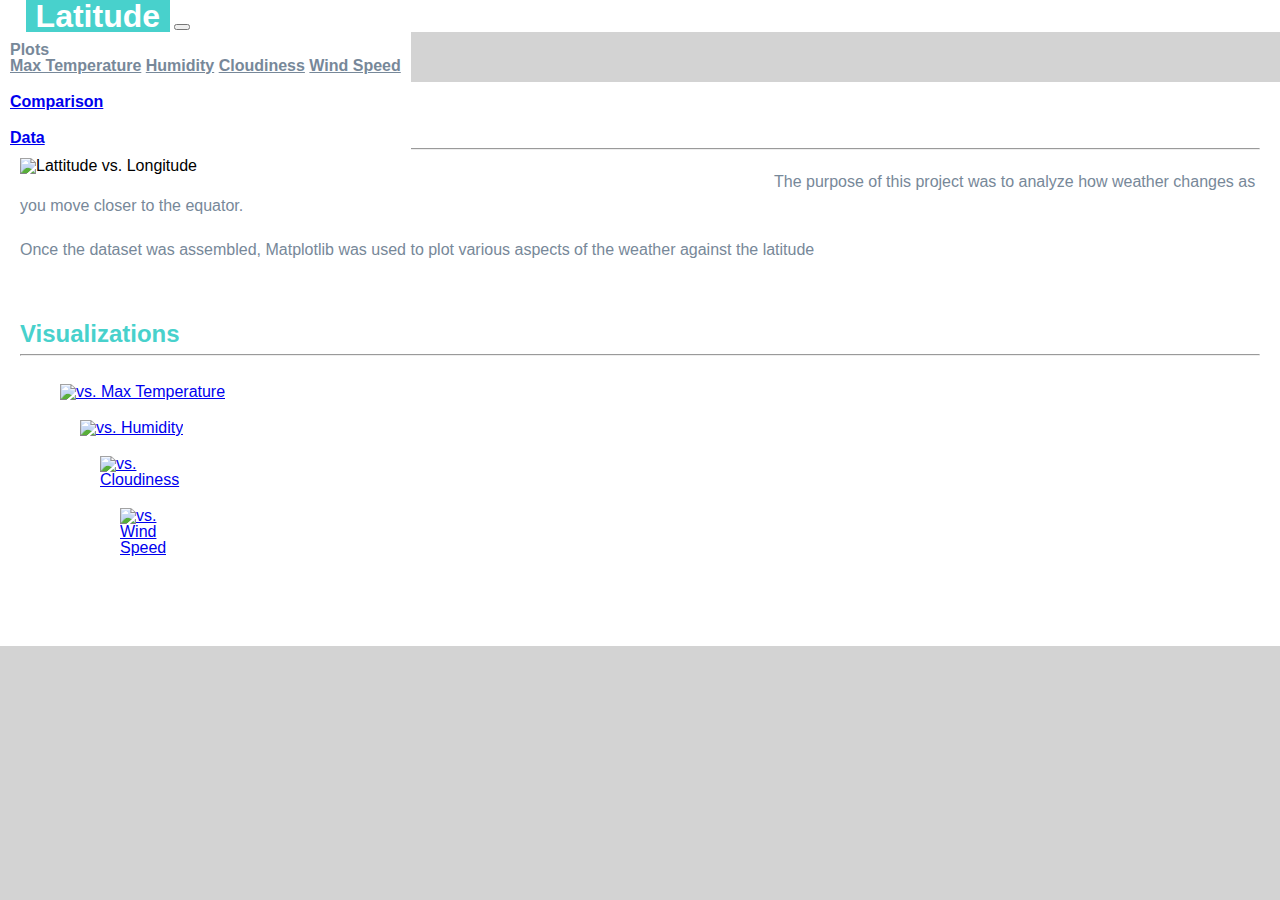
==== index.html @ 2fffbc5e "update" ====
<!DOCTYPE html>
<html lang="en">

<head>
  <meta charset="UTF-8">
  <title>Lattitude - Home</title>
  <link rel="stylesheet" href="https://stackpath.bootstrapcdn.com/bootstrap/4.3.1/js/bootstrap.min.js" integrity="sha384-JjSmVgyd0p3pXB1rRibZUAYoIIy6OrQ6VrjIEaFf/nJGzIxFDsf4x0xIM+B07jRM" crossorigin="anonymous">
   <link rel="stylesheet" href="reset.css">
  <link rel="stylesheet" href="style.css">
</head>

<body>
    <!--from the navbar site of bootstrap-->
    <nav class="navbar navbar-expand-lg navbar-light">
        <a class="navbar-brand" href="#">Latitude</a>
        <button class="navbar-toggler" type+"button" data-toggle="collapse" data-target="#navbarSupportedContent" aria-controls="navbarSupportedContent" aria-expanded="false"
            <span class="navbar-toggler-icon"></span>
        </button>

        <div class="collapse navbar-collapse" id-"navbarSupportedContent">
            <ul class="navbar-nav mr-auto">
                <li class="nav-item dropdown">
                    <a class="nav-link dropdown-toggle" href"#" id="navbarDropdown" role="button" data-toggle="dropdown" aria-haspopup="true" aria-expanded="false">
                        Plots
                    </a>
                    <div class="dropdown-menu" aria-labelledby="navbarDropdown">
                        <a class="dropdown-item" href="max-temperature.html">Max Temperature</a>
                        <a class="dropdown-item" href="humidity.html">Humidity</a>
                        <a class="dropdown-item" href="cloudiness.html">Cloudiness</a>
                        <a class="dropdown-item" href="wind-speed.html">Wind Speed</a>
                    </div><!--end: dropdown-menu -->
                </li>
                <li class="nav-item">
                    <a class="nav-link" href="comparison.html">Comparison</a>
                </li>
                <li class="nav-item">
                    <a class="nav-link" href="data.html">Data</a>
                </li><!-- end: dropdown nav-item -->
            </ul>
        </div><!-- end: navbar-collapse -->
    </nav><!-- end: navbar navbar-expand-lg -->
    <div class="container">
        <div class="row">
            <div class="col-lg-8">
                <div class="page-text">
                    <h1>Summary: Lattitude vs. X</h1>
                    <hr>
                    <img src="https://github.com/thompsle154/Web-Design-Challenge/blob/main/Resources/assets/images/Fig1.png?raw=true"
                        alt="Lattitude vs. Longitude"
                        class="main-img">
                        <p>The purpose of this project was to analyze how weather changes as you move closer to the equator.</p>
                        <p>Once the dataset was assembled, Matplotlib was used to plot various aspects of the weather against the latitude</p>
                </div>
            </div>
            <div class="Page-text">
                <div class="page-text">
                    <h2>Visualizations</h2>
                    <hr>
                    <div class="visual-container">
                        <div class="image">
                            <a href="max-temperature.html">
                                <img src="https://github.com/thompsle154/Web-Design-Challenge/blob/main/Resources/assets/images/MaxTemp_vs_latitude.png?raw=true"
                                    alt="vs. Max Temperature"/>
                            </a>
                            <div class="image">
                                <a href="humidity.html">
                                    <img src="https://github.com/thompsle154/Web-Design-Challenge/blob/main/Resources/assets/images/Humidity_vs_latitude.png?raw=true"
                                        alt="vs. Humidity"/>
                                </a>
                                <div class="image">
                                    <a href="cloudiness.html">
                                        <img src="https://github.com/thompsle154/Web-Design-Challenge/blob/main/Resources/assets/images/Cloudiness_vs_latitude.png?raw=true"
                                            alt="vs. Cloudiness"/>
                                    </a>
                                    <div class="image">
                                        <a href="wind-speed".html">
                                            <img src="https://github.com/thompsle154/Web-Design-Challenge/blob/main/Resources/assets/images/WindSpeed_vs_latitude.png?raw=true"
                                                alt="vs. Wind Speed"/>
                                        </a>
                                    </div>
                                </div>
                            </div>
                        </div>
                    </div>
                </div>
        
 </body>

 </html>
---- style.css ----
body{
    background:#D3D3D3;
    font-family: sans-serif;
    font-size:1em;
}
.page-text{
    background:#FFFFFF;
    padding-top:30px;
    padding-bottom:10px;
    padding-left:20px;
    padding-right:20px;
}
hr{
    color:#778899;
}

/* Navbar formats--------*/
.navbar{
    background:#FFFFFF;
    width:100%;
    padding:0;
}
.navbar-light .navbar-brand{
    /* surrounding */
    margin-left:2%;
    padding:10px;
    min-height:50px;
    background:#48D1CC;
    /* font */
    font-size:32px;
    font-weight:bold;
    color:#FFFFFF;
    text-decoration:none;
}
.navbar-nav{
    position:absolute;
    right:2%
    z-index:10;
}
.nav-item{
    padding:10px;
    background:#FFFFFF;
    color:#778899;
    font-weight:bold;
}
.dropdown-menu{
    border:none;
}
.dropdown-item{
    background:#FFFFFF;
    color:#778899;
}


/* BODY TEXT INFO formats */
.row{
    padding-top:50px;
}
h1{
    color:#48D1CC;
    font-weight:bold;
    font-size:28px;
}
.main-img{
    width:60%;
    margin:0px 10px 0px 0px;
    float:left;
}
.section-img{
    width:75%;
    display:block;
    margin-left:auto;
    margin-right:auto;
}
p{
    line-height:1.5;
    color:#778899;
    margin-top:20px;
    margin-bottom:20px;
}

/* Page Visuals format */
h2{
    color:#48D1CC;
    font-weight:bold;
    font-size:24px;
}
h3{
    color:#481DCC;
    font-weight:bold;
    font-size:16px;
    text-align:center;
}
.image{
    padding:20px;
}
/* from codegrepper */
.visual-container {
    display: flex;
    flex-wrap: wrap;
}
.visual-container .image {
    width: 50%;
}
.visual-container img {
    width: calc(100% - (20px * 2));
    margin-left: 20px;
    margin-right: 20px;
}

/* Table formats */
table{
    height:600px;
}

/* Media formats */
@media only screen and (max-width:768px){
    .navbar, .nav-item{
        background:#481DCC;
        color:#FFFFFF;
        width:100%;
    }
    .navbar-light .navbar-nav .nav-link{
        background:#481DCC;
        color:#FFFFFF;
    }
    .dropdown-menu{
        background:#48D1CC;
        border:none;
        width:100%;
    }
    .dropdown-item{
        background:#481DCC;
        color:#FFFFFF;
    }
}
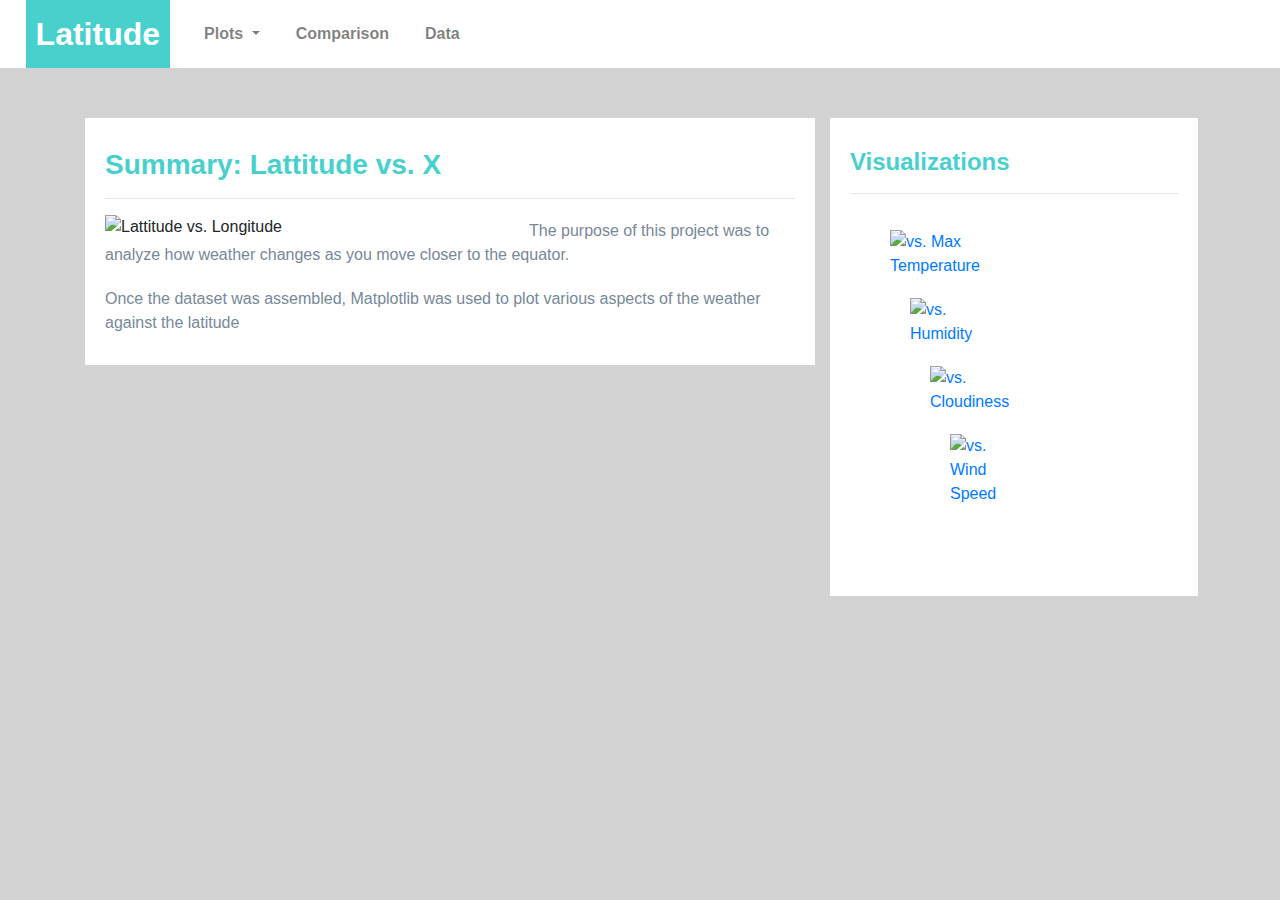
==== commit c1812cf9: "renamed charts and updates" ====
--- a/index.html
+++ b/index.html
@@ -4,8 +4,9 @@
 <head>
   <meta charset="UTF-8">
   <title>Lattitude - Home</title>
-  <link rel="stylesheet" href="https://stackpath.bootstrapcdn.com/bootstrap/4.3.1/js/bootstrap.min.js" integrity="sha384-JjSmVgyd0p3pXB1rRibZUAYoIIy6OrQ6VrjIEaFf/nJGzIxFDsf4x0xIM+B07jRM" crossorigin="anonymous">
-   <link rel="stylesheet" href="reset.css">
+  <!-- <link rel="stylesheet" href="https://stackpath.bootstrapcdn.com/bootstrap/4.3.1/js/bootstrap.min.js" integrity="sha384-JjSmVgyd0p3pXB1rRibZUAYoIIy6OrQ6VrjIEaFf/nJGzIxFDsf4x0xIM+B07jRM" crossorigin="anonymous"> -->
+  <link rel="stylesheet" href="https://stackpath.bootstrapcdn.com/bootstrap/4.3.1/css/bootstrap.min.css" integrity="sha384-ggOyR0iXCbMQv3Xipma34MD+dH/1fQ784/j6cY/iJTQUOhcWr7x9JvoRxT2MZw1T" crossorigin="anonymous">
+  <!-- <link rel="stylesheet" href="reset.css"> -->
   <link rel="stylesheet" href="style.css">
 </head>
 
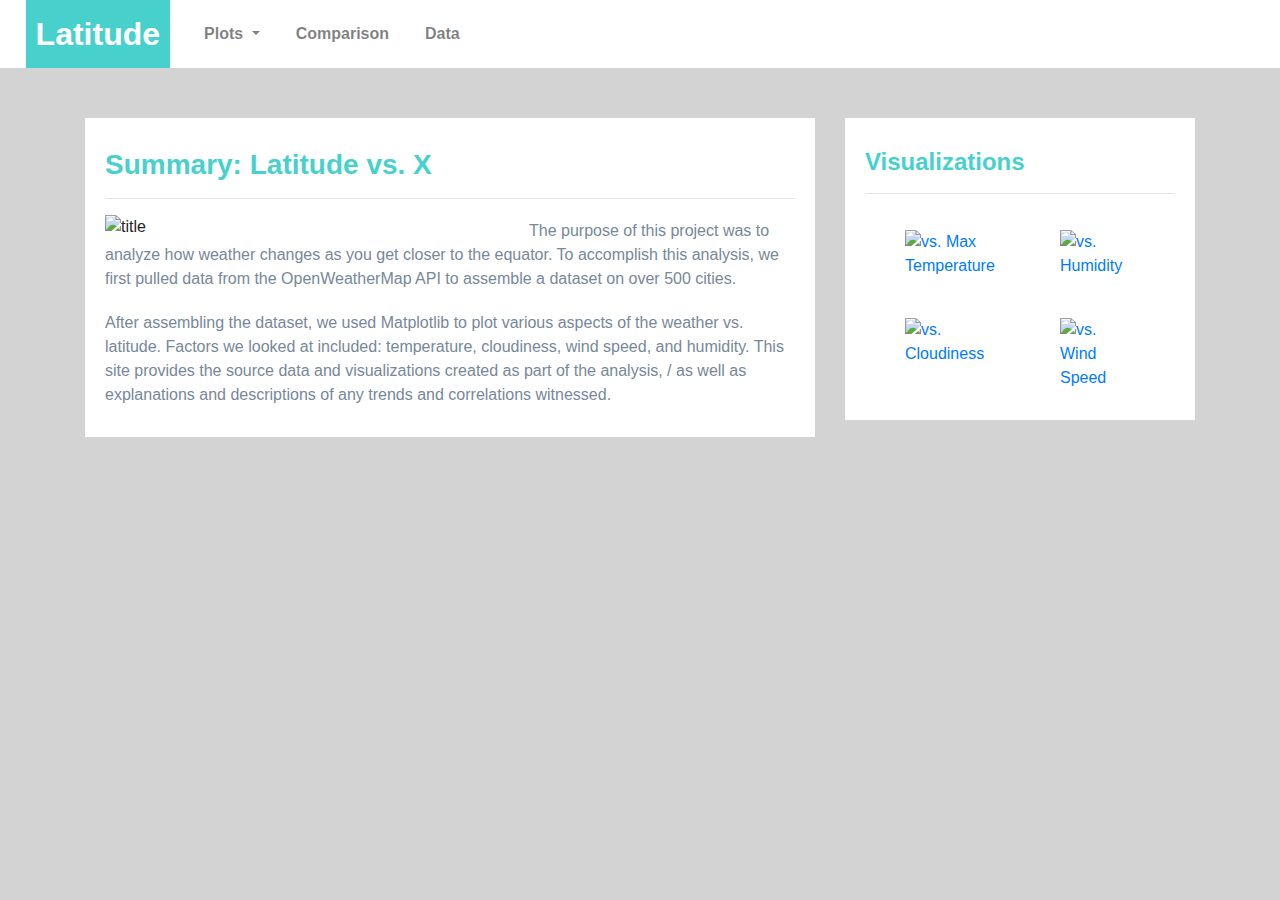
==== commit 50d7bc6a: "update index.html" ====
--- a/index.html
+++ b/index.html
@@ -2,26 +2,26 @@
 <html lang="en">
 
 <head>
-  <meta charset="UTF-8">
-  <title>Lattitude - Home</title>
-  <!-- <link rel="stylesheet" href="https://stackpath.bootstrapcdn.com/bootstrap/4.3.1/js/bootstrap.min.js" integrity="sha384-JjSmVgyd0p3pXB1rRibZUAYoIIy6OrQ6VrjIEaFf/nJGzIxFDsf4x0xIM+B07jRM" crossorigin="anonymous"> -->
-  <link rel="stylesheet" href="https://stackpath.bootstrapcdn.com/bootstrap/4.3.1/css/bootstrap.min.css" integrity="sha384-ggOyR0iXCbMQv3Xipma34MD+dH/1fQ784/j6cY/iJTQUOhcWr7x9JvoRxT2MZw1T" crossorigin="anonymous">
-  <!-- <link rel="stylesheet" href="reset.css"> -->
-  <link rel="stylesheet" href="style.css">
+    <meta charset="UTF-8">
+    <title>Latitude - Home</title>
+    <!-- <link rel="stylesheet" href="https://stackpath.bootstrapcdn.com/bootstrap/4.3.1/js/bootstrap.min.js" integrity="sha384-JjSmVgyd0p3pXB1rRibZUAYoIIy6OrQ6VrjIEaFf/nJGzIxFDsf4x0xIM+B07jRM" crossorigin="anonymous"> -->
+    <link rel="stylesheet" href="https://stackpath.bootstrapcdn.com/bootstrap/4.3.1/css/bootstrap.min.css" integrity="sha384-ggOyR0iXCbMQv3Xipma34MD+dH/1fQ784/j6cY/iJTQUOhcWr7x9JvoRxT2MZw1T" crossorigin="anonymous">
+    <!-- <link rel="stylesheet" href="reset.css"> -->
+    <link rel="stylesheet" href="style.css">
 </head>
 
 <body>
     <!--from the navbar site of bootstrap-->
     <nav class="navbar navbar-expand-lg navbar-light">
         <a class="navbar-brand" href="#">Latitude</a>
-        <button class="navbar-toggler" type+"button" data-toggle="collapse" data-target="#navbarSupportedContent" aria-controls="navbarSupportedContent" aria-expanded="false"
+        <button class="navbar-toggler" type="button" data-toggle="collapse" data-target="#navbarSupportedContent" aria-controls="navbarSupportedContent" aria-expanded="false"
             <span class="navbar-toggler-icon"></span>
         </button>
 
-        <div class="collapse navbar-collapse" id-"navbarSupportedContent">
+        <div class="collapse navbar-collapse" id="navbarSupportedContent">
             <ul class="navbar-nav mr-auto">
                 <li class="nav-item dropdown">
-                    <a class="nav-link dropdown-toggle" href"#" id="navbarDropdown" role="button" data-toggle="dropdown" aria-haspopup="true" aria-expanded="false">
+                    <a class="nav-link dropdown-toggle" href="#" id="navbarDropdown" role="button" data-toggle="dropdown" aria-haspopup="true" aria-expanded="false">
                         Plots
                     </a>
                     <div class="dropdown-menu" aria-labelledby="navbarDropdown">
@@ -44,46 +44,52 @@
         <div class="row">
             <div class="col-lg-8">
                 <div class="page-text">
-                    <h1>Summary: Lattitude vs. X</h1>
+                    <h1>Summary: Latitude vs. X</h1>
                     <hr>
-                    <img src="https://github.com/thompsle154/Web-Design-Challenge/blob/main/Resources/assets/images/Fig1.png?raw=true"
-                        alt="Lattitude vs. Longitude"
+                    <img src="https://github.com/thompsle154/Web-Design-Challenge/tree/main/Resources/assets/images/MaxTemp_vs_Latitude.png?raw=true"
+                        alt="title"
                         class="main-img">
-                        <p>The purpose of this project was to analyze how weather changes as you move closer to the equator.</p>
-                        <p>Once the dataset was assembled, Matplotlib was used to plot various aspects of the weather against the latitude</p>
+                    <p>The purpose of this project was to analyze how weather changes as you get closer to the equator. To accomplish this analysis, we first
+                            pulled data from the OpenWeatherMap API to assemble a dataset on over 500 cities.</p>
+                    <p>After assembling the dataset, we used Matplotlib to plot various aspects of the weather vs. latitude. Factors we looked at included:
+                            temperature, cloudiness, wind speed, and humidity. This site provides the source data and visualizations created as part of the analysis, /
+                            as well as explanations and descriptions of any trends and correlations witnessed.</p>
                 </div>
             </div>
-            <div class="Page-text">
+            <div class="col-lg-4 page-visuals">
                 <div class="page-text">
                     <h2>Visualizations</h2>
                     <hr>
                     <div class="visual-container">
                         <div class="image">
                             <a href="max-temperature.html">
-                                <img src="https://github.com/thompsle154/Web-Design-Challenge/blob/main/Resources/assets/images/MaxTemp_vs_latitude.png?raw=true"
+                                <img src="https://github.com/thompsle154/Web-Design-Challenge/tree/main/Resources/assets/images/MaxTemp_vs_Latitude.png?raw=true"
                                     alt="vs. Max Temperature"/>
                             </a>
-                            <div class="image">
-                                <a href="humidity.html">
-                                    <img src="https://github.com/thompsle154/Web-Design-Challenge/blob/main/Resources/assets/images/Humidity_vs_latitude.png?raw=true"
-                                        alt="vs. Humidity"/>
-                                </a>
-                                <div class="image">
-                                    <a href="cloudiness.html">
-                                        <img src="https://github.com/thompsle154/Web-Design-Challenge/blob/main/Resources/assets/images/Cloudiness_vs_latitude.png?raw=true"
-                                            alt="vs. Cloudiness"/>
-                                    </a>
-                                    <div class="image">
-                                        <a href="wind-speed".html">
-                                            <img src="https://github.com/thompsle154/Web-Design-Challenge/blob/main/Resources/assets/images/WindSpeed_vs_latitude.png?raw=true"
-                                                alt="vs. Wind Speed"/>
-                                        </a>
-                                    </div>
-                                </div>
-                            </div>
+                        </div>
+                        <div class="image">
+                            <a href="humidity.html">
+                                <img src="https://github.com/thompsle154/Web-Design-Challenge/tree/main/Resources/assets/images/Humidity_vs_Latitude.png?raw=true"
+                                    alt="vs. Humidity"/>
+                            </a>
+                        </div>
+                        <div class="image">
+                            <a href="cloudiness.html">
+                                    <img src="https://github.com/thompsle154/Web-Design-Challenge/tree/main/Resources/assets/images/Cloudiness_vs_Latitude.png?raw=true"
+                                        alt="vs. Cloudiness"/>
+                            </a>
+                        </div>
+                        <div class="image">
+                            <a href="wind-speed".html">
+                                    <img src="https://github.com/thompsle154/Web-Design-Challenge/tree/main/Resources/assets/images/WindSpeed_vs_latitude.png?raw=true"
+                                        alt="vs. Wind Speed"/>
+                            </a>
                         </div>
                     </div>
                 </div>
+            </div>
+        </div>
+    </div>
         
  </body>
 
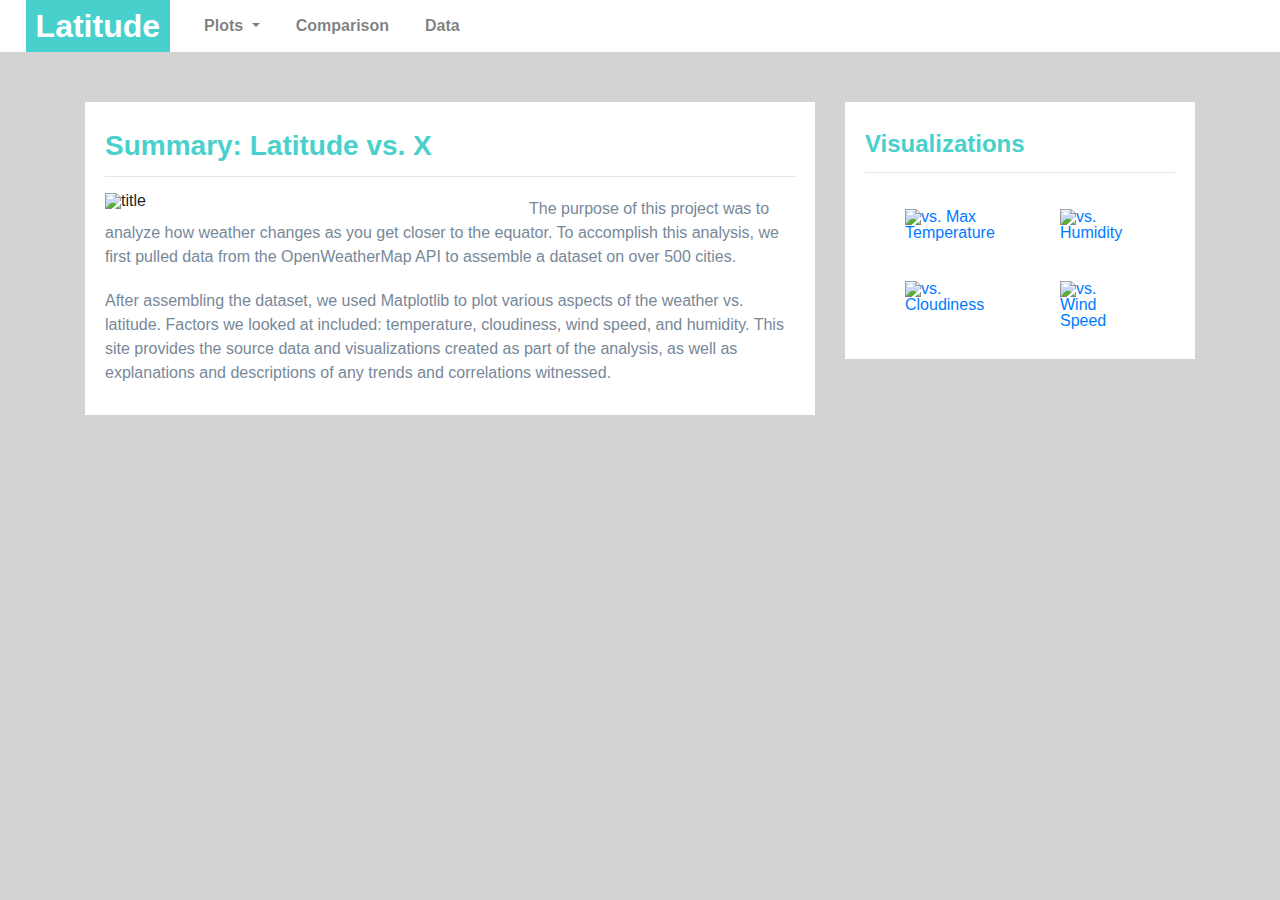
==== commit d525de72: "updates" ====
--- a/index.html
+++ b/index.html
@@ -4,10 +4,13 @@
 <head>
     <meta charset="UTF-8">
     <title>Latitude - Home</title>
-    <!-- <link rel="stylesheet" href="https://stackpath.bootstrapcdn.com/bootstrap/4.3.1/js/bootstrap.min.js" integrity="sha384-JjSmVgyd0p3pXB1rRibZUAYoIIy6OrQ6VrjIEaFf/nJGzIxFDsf4x0xIM+B07jRM" crossorigin="anonymous"> -->
-    <link rel="stylesheet" href="https://stackpath.bootstrapcdn.com/bootstrap/4.3.1/css/bootstrap.min.css" integrity="sha384-ggOyR0iXCbMQv3Xipma34MD+dH/1fQ784/j6cY/iJTQUOhcWr7x9JvoRxT2MZw1T" crossorigin="anonymous">
-    <!-- <link rel="stylesheet" href="reset.css"> -->
+        <link rel="stylesheet" href="https://stackpath.bootstrapcdn.com/bootstrap/4.3.1/css/bootstrap.min.css" integrity="sha384-ggOyR0iXCbMQv3Xipma34MD+dH/1fQ784/j6cY/iJTQUOhcWr7x9JvoRxT2MZw1T" crossorigin="anonymous">
+    <link rel="stylesheet" href="reset.css">
     <link rel="stylesheet" href="style.css">
+     
+     <script src="https://code.jquery.com/jquery-3.3.1.slim.min.js" integrity="sha384-q8i/X+965DzO0rT7abK41JStQIAqVgRVzpbzo5smXKp4YfRvH+8abtTE1Pi6jizo" crossorigin="anonymous"></script>
+     <script src="https://cdnjs.cloudflare.com/ajax/libs/popper.js/1.14.7/umd/popper.min.js" integrity="sha384-UO2eT0CpHqdSJQ6hJty5KVphtPhzWj9WO1clHTMGa3JDZwrnQq4sF86dIHNDz0W1" crossorigin="anonymous"></script>
+     <script src="https://stackpath.bootstrapcdn.com/bootstrap/4.3.1/js/bootstrap.min.js" integrity="sha384-JjSmVgyd0p3pXB1rRibZUAYoIIy6OrQ6VrjIEaFf/nJGzIxFDsf4x0xIM+B07jRM" crossorigin="anonymous"></script>
 </head>
 
 <body>
@@ -38,21 +41,21 @@
                     <a class="nav-link" href="data.html">Data</a>
                 </li><!-- end: dropdown nav-item -->
             </ul>
-        </div><!-- end: navbar-collapse -->
-    </nav><!-- end: navbar navbar-expand-lg -->
+        </div>
+    </nav>
     <div class="container">
         <div class="row">
             <div class="col-lg-8">
                 <div class="page-text">
                     <h1>Summary: Latitude vs. X</h1>
                     <hr>
-                    <img src="https://github.com/thompsle154/Web-Design-Challenge/tree/main/Resources/assets/images/MaxTemp_vs_Latitude.png?raw=true"
+                    <img src="https://github.com/thompsle154/Web-Design-Challenge/blob/main/Resources/assets/images/MaxTemp_vs_Latitude.png?raw=true"
                         alt="title"
                         class="main-img">
                     <p>The purpose of this project was to analyze how weather changes as you get closer to the equator. To accomplish this analysis, we first
                             pulled data from the OpenWeatherMap API to assemble a dataset on over 500 cities.</p>
                     <p>After assembling the dataset, we used Matplotlib to plot various aspects of the weather vs. latitude. Factors we looked at included:
-                            temperature, cloudiness, wind speed, and humidity. This site provides the source data and visualizations created as part of the analysis, /
+                            temperature, cloudiness, wind speed, and humidity. This site provides the source data and visualizations created as part of the analysis,
                             as well as explanations and descriptions of any trends and correlations witnessed.</p>
                 </div>
             </div>
@@ -63,25 +66,25 @@
                     <div class="visual-container">
                         <div class="image">
                             <a href="max-temperature.html">
-                                <img src="https://github.com/thompsle154/Web-Design-Challenge/tree/main/Resources/assets/images/MaxTemp_vs_Latitude.png?raw=true"
+                                <img src="https://github.com/thompsle154/Web-Design-Challenge/blob/main/Resources/assets/images/MaxTemp_vs_Latitude.png?raw=true"
                                     alt="vs. Max Temperature"/>
                             </a>
                         </div>
                         <div class="image">
                             <a href="humidity.html">
-                                <img src="https://github.com/thompsle154/Web-Design-Challenge/tree/main/Resources/assets/images/Humidity_vs_Latitude.png?raw=true"
+                                <img src="https://github.com/thompsle154/Web-Design-Challenge/blob/main/Resources/assets/images/Humidity_vs_Latitude.png?raw=true"
                                     alt="vs. Humidity"/>
                             </a>
                         </div>
                         <div class="image">
                             <a href="cloudiness.html">
-                                    <img src="https://github.com/thompsle154/Web-Design-Challenge/tree/main/Resources/assets/images/Cloudiness_vs_Latitude.png?raw=true"
+                                    <img src="https://github.com/thompsle154/Web-Design-Challenge/blob/main/Resources/assets/images/Cloudiness_vs_Latitude.png?raw=true"
                                         alt="vs. Cloudiness"/>
                             </a>
                         </div>
                         <div class="image">
-                            <a href="wind-speed".html">
-                                    <img src="https://github.com/thompsle154/Web-Design-Challenge/tree/main/Resources/assets/images/WindSpeed_vs_latitude.png?raw=true"
+                            <a href="wind-speed.html">
+                                    <img src="https://github.com/thompsle154/Web-Design-Challenge/blob/main/Resources/assets/images/WindSpeed_vs_Latitude.png?raw=true"
                                         alt="vs. Wind Speed"/>
                             </a>
                         </div>
--- a/style.css
+++ b/style.css
@@ -52,7 +52,7 @@
 }
 
 
-/* BODY TEXT INFO formats */
+/* Body text formats */
 .row{
     padding-top:50px;
 }
